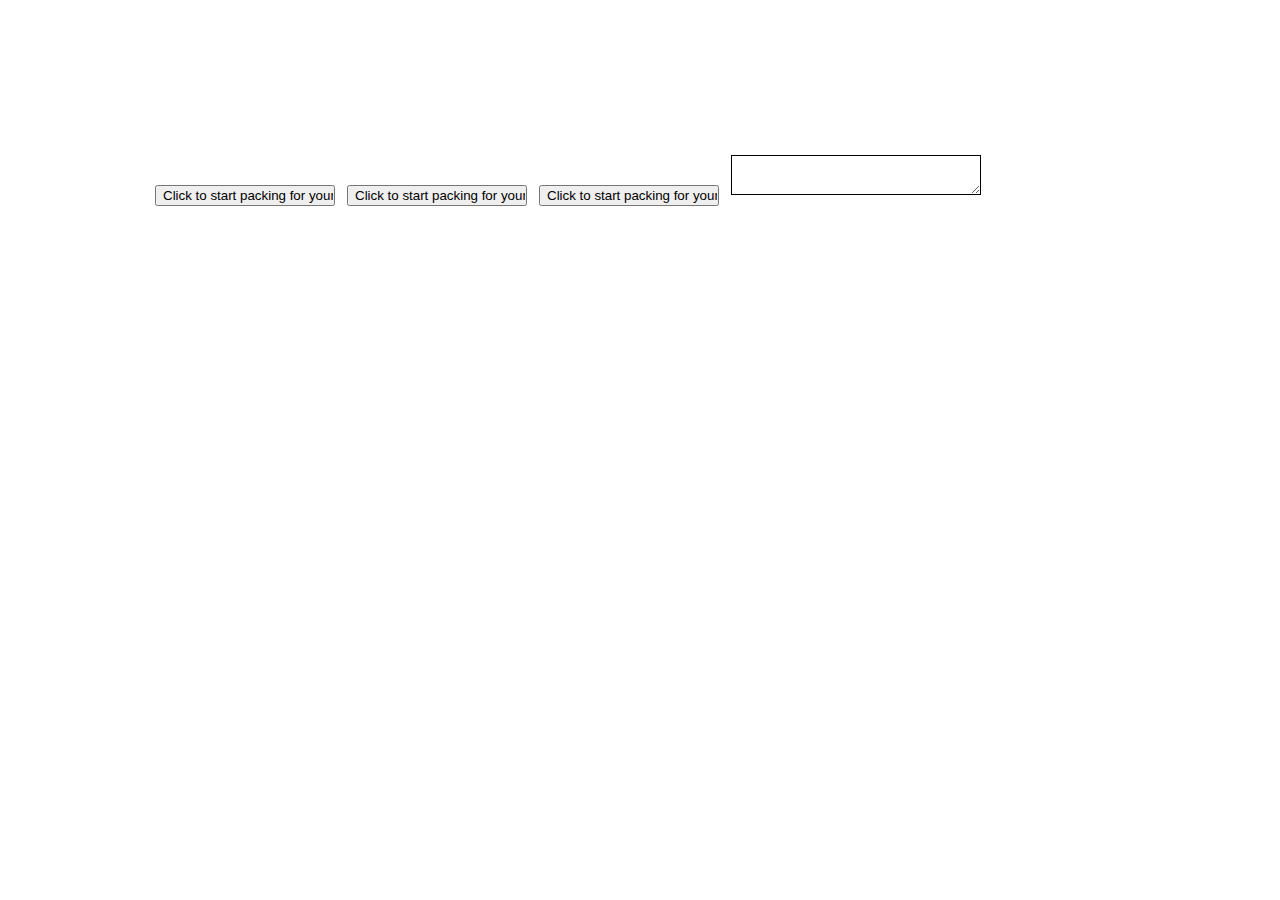
==== about-us.html @ ac5c297d "working on three more event listeners, decided to make a blank document in the About Us section of t" ====
<!doctype html>

<html lang="en">
<head>
  <meta charset="utf-8">

  <title>Fun Bus Travel Agency - Solution</title>

  <link href="https://fonts.googleapis.com/css?family=Indie+Flower|Roboto" rel="stylesheet">
  <link href="css/index.css" rel="stylesheet">

  <script src="js/about-us.js" async></script>

  <!--[if lt IE 9]>
    <script src="https://cdnjs.cloudflare.com/ajax/libs/html5shiv/3.7.3/html5shiv.js"></script>
  <![endif]-->
</head>

<body>

<!--#7  load -->      
<div class="controls">
    <input class="success" type="button" name="packing" value="Click to start packing for your trip! (success, you didn't forget anything!)" />
    <input class="error" type="button" name="packing" value="Click to start packing for your Trip! (error, you forgot your passport!)" />
    <input class="abort" type="button" name="packing" value="Click to start packing for your Trip! (abort, you ran out of money!)" />
  <textarea readonly class="event-log"></textarea>
</div>


  </body>
  </html>

  <!-- -->
---- css/index.css ----
/* http://meyerweb.com/eric/tools/css/reset/ 
   v2.0 | 20110126
   License: none (public domain)
*/
html,
body,
div,
span,
applet,
object,
iframe,
h1,
h2,
h3,
h4,
h5,
h6,
p,
blockquote,
pre,
a,
abbr,
acronym,
address,
big,
cite,
code,
del,
dfn,
em,
img,
ins,
kbd,
q,
s,
samp,
small,
strike,
strong,
sub,
sup,
tt,
var,
b,
u,
i,
center,
dl,
dt,
dd,
ol,
ul,
li,
fieldset,
form,
label,
legend,
table,
caption,
tbody,
tfoot,
thead,
tr,
th,
td,
article,
aside,
canvas,
details,
embed,
figure,
figcaption,
footer,
header,
hgroup,
menu,
nav,
output,
ruby,
section,
summary,
time,
mark,
audio,
video {
  margin: 0;
  padding: 0;
  border: 0;
  font-size: 100%;
  font: inherit;
  vertical-align: baseline;
}
/* HTML5 display-role reset for older browsers */
article,
aside,
details,
figcaption,
figure,
footer,
header,
hgroup,
menu,
nav,
section {
  display: block;
}
body {
  line-height: 1;
}
ol,
ul {
  list-style: none;
}
blockquote,
q {
  quotes: none;
}
blockquote:before,
blockquote:after,
q:before,
q:after {
  content: '';
  content: none;
}
table {
  border-collapse: collapse;
  border-spacing: 0;
}
* {
  box-sizing: border-box;
}
html {
  font-size: 62.5%;
}
html,
body {
  font-family: 'Roboto', sans-serif;
}
h1,
h2,
h3,
h4,
h5 {
  font-family: 'Indie Flower', cursive;
}
h1 {
  font-size: 4rem;
}
h2 {
  font-size: 3.2rem;
  padding-bottom: 10px;
}
h4 {
  font-size: 2.5rem;
  padding-bottom: 10px;
}
p {
  line-height: 1.5;
  font-size: 1.6rem;
  padding-bottom: 10px;
}
img {
  max-width: 100%;
  height: auto;
}
.container {
  max-width: 800px;
  width: 100%;
  margin: 0 auto;
}
@media (max-width: 500px) {
  .container {
    width: 90%;
    margin: 0 5%;
  }
}
.main-navigation {
  width: 100%;
  height: 90px;
  background: #FFFFFF;
  border-bottom: 2px dashed #C0C0C0;
  position: fixed;
}
.main-navigation .nav-container {
  height: 100%;
  display: flex;
  align-items: center;
  justify-content: space-between;
}
@media (max-width: 500px) {
  .main-navigation .nav-container {
    flex-wrap: wrap;
    justify-content: center;
    padding-top: 10px;
  }
}
@media (max-width: 500px) {
  .main-navigation .nav-container .logo-heading {
    font-size: 3rem;
  }
}
.main-navigation .nav-container .nav {
  width: 350px;
  display: flex;
  justify-content: space-evenly;
}
@media (max-width: 500px) {
  .main-navigation .nav-container .nav {
    width: 100%;
    justify-content: space-around;
  }
}
.main-navigation .nav-container .nav a {
  font-size: 1.6rem;
  color: #212529;
  text-decoration: none;
}
.footer {
  width: 100%;
  border-top: 2px dashed #C0C0C0;
  background: #FFEBCD;
}
.footer p {
  text-align: center;
  color: #212529;
  font-size: 1.6rem;
  padding: 20px;
}
.home .intro {
  padding: 90px 0 10px;
  border-bottom: 2px dashed #C0C0C0;
}
.home .intro img {
  max-width: 100%;
  height: auto;
}
.home .intro h2 {
  margin-top: 20px;
}
.home .content-section {
  margin: 30px 0;
  display: flex;
  flex-wrap: wrap;
  justify-content: space-between;
}
.home .content-section .text-content {
  width: 48%;
  padding-right: 1%;
}
@media (max-width: 500px) {
  .home .content-section .text-content {
    width: 100%;
    padding: 0;
  }
}
.home .content-section .img-content {
  width: 48%;
  padding-left: 1%;
}
@media (max-width: 500px) {
  .home .content-section .img-content {
    width: 100%;
    padding: 0;
  }
}
.home .content-section .img-content img {
  border-radius: 10px;
}
@media (max-width: 500px) {
  .home .content-section .img-content img {
    width: 100%;
  }
}
.home .inverse-content {
  padding-bottom: 30px;
  border-bottom: 2px dashed #C0C0C0;
}
.home .inverse-content .text-content {
  padding-left: 1%;
  padding-right: 0;
}
@media (max-width: 500px) {
  .home .inverse-content .text-content {
    order: 1;
  }
}
.home .inverse-content .img-content {
  padding-right: 1%;
  padding-left: 0;
}
@media (max-width: 500px) {
  .home .inverse-content .img-content {
    order: 2;
  }
}
.home .content-destination {
  width: 75%;
  margin: 0 auto 30px;
}
@media (max-width: 500px) {
  .home .content-destination {
    width: 100%;
  }
}
.home .content-destination img {
  border-radius: 10px;
}
.home .content-pick {
  padding-top: 30px;
  border-top: 2px dashed #C0C0C0;
  display: flex;
  justify-content: space-between;
}
@media (max-width: 500px) {
  .home .content-pick {
    flex-wrap: wrap;
  }
}
.home .content-pick .destination {
  width: 30%;
  margin-bottom: 30px;
}
@media (max-width: 500px) {
  .home .content-pick .destination {
    width: 80%;
    margin: 0 auto 30px;
  }
}
.home .content-pick .destination .btn {
  -webkit-border-radius: 15px;
  -moz-border-radius: 15px;
  border-radius: 15px;
  display: flex;
  justify-content: center;
  align-items: center;
  width: 200px;
  height: 45px;
  background-color: #17A2B8;
  color: #FFFFFF;
  border: 1px solid #C0C0C0;
  cursor: pointer;
  font-size: 1.8rem;
}
@media (max-width: 500px) {
  .home .content-pick .destination .btn {
    width: 100%;
  }
}
.home .content-pick .destination .btn:hover {
  background: #FFFFFF;
  color: #17A2B8;
}
.event-log {
  width: 25rem;
  height: 4rem;
  border: 1px solid black;
  margin: .5rem;
  padding: .2rem;
}
input {
  width: 18rem;
  margin: .5rem;
}
.controls {
  margin: 15rem;
}
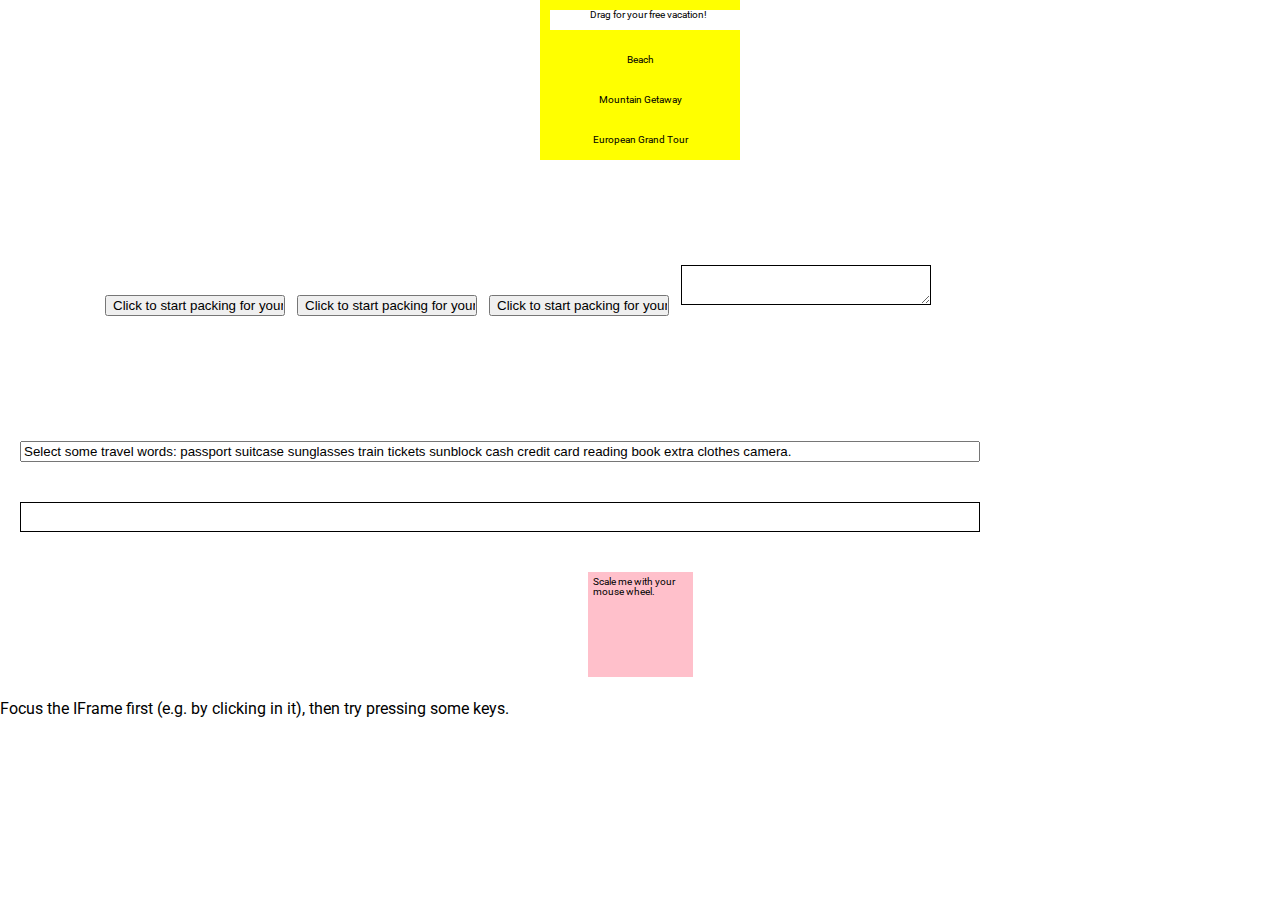
==== commit 63746554: "Added all 10 event listeners, some work some don't work at all. Will come back to this. I am copy an" ====
--- a/about-us.html
+++ b/about-us.html
@@ -18,13 +18,37 @@
 
 <body>
 
+<!-- #6 -->
+  <div class="dropzone"> 
+      <div id="draggable" draggable="true" ondragstart="event.dataTransfer.setData('text/plain',null)"> 
+        Drag for your free vacation!
+      </div> 
+    </div> 
+    <div class="dropzone"> Beach </div>
+    <div class="dropzone"> Mountain Getaway </div> 
+    <div class="dropzone"> European Grand Tour </div>
+
 <!--#7  load -->      
-<div class="controls">
-    <input class="success" type="button" name="packing" value="Click to start packing for your trip! (success, you didn't forget anything!)" />
-    <input class="error" type="button" name="packing" value="Click to start packing for your Trip! (error, you forgot your passport!)" />
-    <input class="abort" type="button" name="packing" value="Click to start packing for your Trip! (abort, you ran out of money!)" />
-  <textarea readonly class="event-log"></textarea>
-</div>
+  <div class="controls">
+      <input class="packing success" type="button" name="packing" value="Click to start packing for your trip! (success, you didn't forget anything!)" />
+      <input class="packing error" type="button" name="packing" value="Click to start packing for your Trip! (error, you forgot your passport!)" />
+      <input class="packing abort" type="button" name="packing" value="Click to start packing for your Trip! (abort, you ran out of money!)" />
+    <textarea readonly class="event-log"></textarea>
+  </div>
+
+<!-- #8 select -->
+<input class="selectbox" value="Select some travel words: passport suitcase sunglasses train tickets sunblock cash credit card reading book extra clothes camera.">
+<p class="styleP" id="log"></p>
+
+<!-- #9 wheel -->
+<section>
+<div class="wheelDiv">Scale me with your mouse wheel.</div>
+</section>
+<!-- #10 keyup -->
+<p class="keyupPara">Focus the IFrame first (e.g. by clicking in it), then try pressing some keys.</p>
+<p id="keyuplog"></p>
+
+<!-- #11 -->
 
 
   </body>
--- a/css/index.css
+++ b/css/index.css
@@ -350,6 +350,23 @@
   background: #FFFFFF;
   color: #17A2B8;
 }
+#draggable {
+  width: 200px;
+  height: 20px;
+  text-align: center;
+  background: white;
+}
+.dropzone {
+  width: 200px;
+  height: 40px;
+  background: yellow;
+  margin-bottom: 10px;
+  padding: 10px;
+  margin: 0 auto;
+  justify-content: center;
+  align-content: center;
+  text-align: center;
+}
 .event-log {
   width: 25rem;
   height: 4rem;
@@ -362,5 +379,37 @@
   margin: .5rem;
 }
 .controls {
-  margin: 15rem;
-}
+  padding: 10rem;
+  margin: 0 auto;
+  justify-content: center;
+  align-items: center;
+}
+.selectbox {
+  margin: 0 auto;
+  justify-content: center;
+  align-content: center;
+  width: 75%;
+  margin: 2rem;
+}
+.styleP {
+  margin: 0 auto;
+  justify-content: center;
+  align-content: center;
+  margin: 2rem;
+  width: 75%;
+  height: 3rem;
+  border: 1px solid black;
+}
+section {
+  margin: 0;
+  display: flex;
+  align-content: center;
+  justify-content: center;
+}
+.wheelDiv {
+  width: 105px;
+  height: 105px;
+  background: pink;
+  padding: 5px;
+  margin: 2rem;
+}
